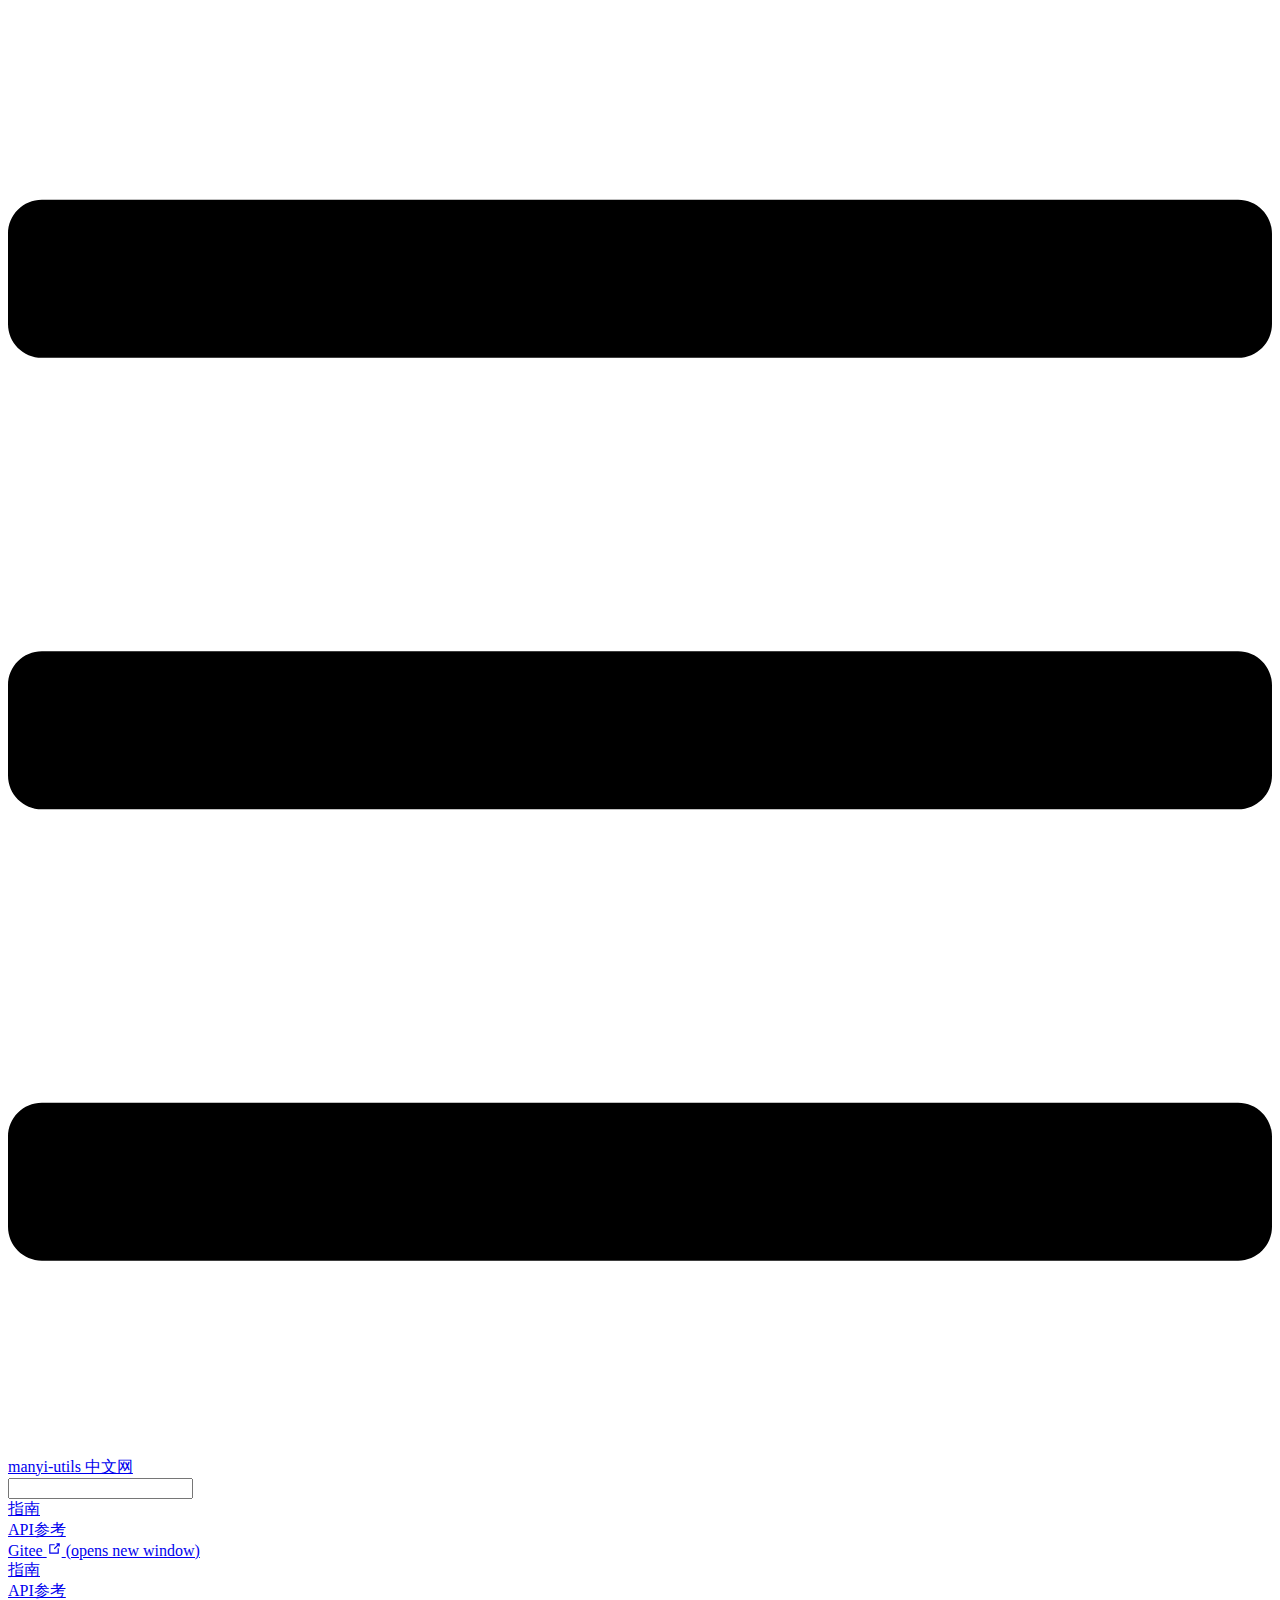
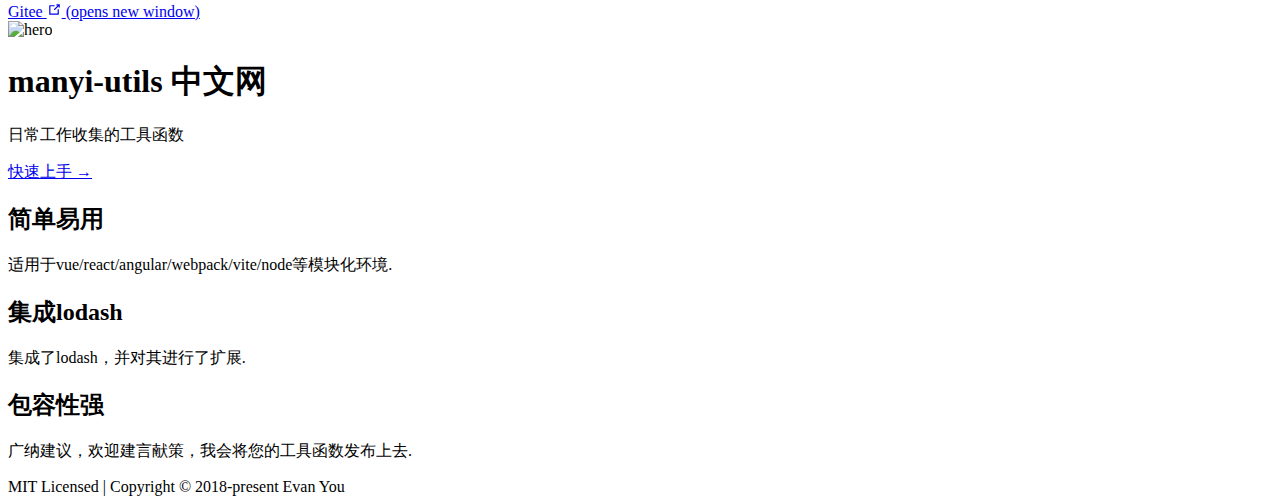
==== manyi-utils/index.html @ de69e9ae "first commit" ====
<!DOCTYPE html>
<html lang="en-US">
  <head>
    <meta charset="utf-8">
    <meta name="viewport" content="width=device-width,initial-scale=1">
    <title>manyi-utils 中文网</title>
    <meta name="generator" content="VuePress 1.9.9">
    <link rel="icon" href="/doc/manyi-utils/logo.png">
    <meta name="description" content="日常工作收集的工具函数">
    
    <link rel="preload" href="/doc/manyi-utils/assets/css/0.styles.b0419b77.css" as="style"><link rel="preload" href="/doc/manyi-utils/assets/js/app.17828f1f.js" as="script"><link rel="preload" href="/doc/manyi-utils/assets/js/2.733019b2.js" as="script"><link rel="preload" href="/doc/manyi-utils/assets/js/7.9c9172a7.js" as="script"><link rel="prefetch" href="/doc/manyi-utils/assets/js/10.1ab7d6b7.js"><link rel="prefetch" href="/doc/manyi-utils/assets/js/3.414988de.js"><link rel="prefetch" href="/doc/manyi-utils/assets/js/4.d12742be.js"><link rel="prefetch" href="/doc/manyi-utils/assets/js/5.216cae74.js"><link rel="prefetch" href="/doc/manyi-utils/assets/js/6.2d0a63f8.js"><link rel="prefetch" href="/doc/manyi-utils/assets/js/8.6296c060.js"><link rel="prefetch" href="/doc/manyi-utils/assets/js/9.706c385b.js">
    <link rel="stylesheet" href="/doc/manyi-utils/assets/css/0.styles.b0419b77.css">
  </head>
  <body>
    <div id="app" data-server-rendered="true"><div class="theme-container no-sidebar"><header class="navbar"><div class="sidebar-button"><svg xmlns="http://www.w3.org/2000/svg" aria-hidden="true" role="img" viewBox="0 0 448 512" class="icon"><path fill="currentColor" d="M436 124H12c-6.627 0-12-5.373-12-12V80c0-6.627 5.373-12 12-12h424c6.627 0 12 5.373 12 12v32c0 6.627-5.373 12-12 12zm0 160H12c-6.627 0-12-5.373-12-12v-32c0-6.627 5.373-12 12-12h424c6.627 0 12 5.373 12 12v32c0 6.627-5.373 12-12 12zm0 160H12c-6.627 0-12-5.373-12-12v-32c0-6.627 5.373-12 12-12h424c6.627 0 12 5.373 12 12v32c0 6.627-5.373 12-12 12z"></path></svg></div> <a href="/doc/manyi-utils/" aria-current="page" class="home-link router-link-exact-active router-link-active"><!----> <span class="site-name">manyi-utils 中文网</span></a> <div class="links"><div class="search-box"><input aria-label="Search" autocomplete="off" spellcheck="false" value=""> <!----></div> <nav class="nav-links can-hide"><div class="nav-item"><a href="/doc/manyi-utils/guide/introduce.html" class="nav-link">
  指南
</a></div><div class="nav-item"><a href="/doc/manyi-utils/config/api.html" class="nav-link">
  API参考
</a></div><div class="nav-item"><a href="https://gitee.com/manyi863412757/manyi-utils" target="_blank" rel="noopener noreferrer" class="nav-link external">
  Gitee
  <span><svg xmlns="http://www.w3.org/2000/svg" aria-hidden="true" focusable="false" x="0px" y="0px" viewBox="0 0 100 100" width="15" height="15" class="icon outbound"><path fill="currentColor" d="M18.8,85.1h56l0,0c2.2,0,4-1.8,4-4v-32h-8v28h-48v-48h28v-8h-32l0,0c-2.2,0-4,1.8-4,4v56C14.8,83.3,16.6,85.1,18.8,85.1z"></path> <polygon fill="currentColor" points="45.7,48.7 51.3,54.3 77.2,28.5 77.2,37.2 85.2,37.2 85.2,14.9 62.8,14.9 62.8,22.9 71.5,22.9"></polygon></svg> <span class="sr-only">(opens new window)</span></span></a></div> <!----></nav></div></header> <div class="sidebar-mask"></div> <aside class="sidebar"><nav class="nav-links"><div class="nav-item"><a href="/doc/manyi-utils/guide/introduce.html" class="nav-link">
  指南
</a></div><div class="nav-item"><a href="/doc/manyi-utils/config/api.html" class="nav-link">
  API参考
</a></div><div class="nav-item"><a href="https://gitee.com/manyi863412757/manyi-utils" target="_blank" rel="noopener noreferrer" class="nav-link external">
  Gitee
  <span><svg xmlns="http://www.w3.org/2000/svg" aria-hidden="true" focusable="false" x="0px" y="0px" viewBox="0 0 100 100" width="15" height="15" class="icon outbound"><path fill="currentColor" d="M18.8,85.1h56l0,0c2.2,0,4-1.8,4-4v-32h-8v28h-48v-48h28v-8h-32l0,0c-2.2,0-4,1.8-4,4v56C14.8,83.3,16.6,85.1,18.8,85.1z"></path> <polygon fill="currentColor" points="45.7,48.7 51.3,54.3 77.2,28.5 77.2,37.2 85.2,37.2 85.2,14.9 62.8,14.9 62.8,22.9 71.5,22.9"></polygon></svg> <span class="sr-only">(opens new window)</span></span></a></div> <!----></nav>  <!----> </aside> <main aria-labelledby="main-title" class="home"><header class="hero"><img src="/doc/manyi-utils/logo.png" alt="hero"> <h1 id="main-title">
      manyi-utils 中文网
    </h1> <p class="description">
      日常工作收集的工具函数
    </p> <p class="action"><a href="/doc/manyi-utils/guide/introduce.html" class="nav-link action-button">
  快速上手 →
</a></p></header> <div class="features"><div class="feature"><h2>简单易用</h2> <p>适用于vue/react/angular/webpack/vite/node等模块化环境.</p></div><div class="feature"><h2>集成lodash</h2> <p>集成了lodash，并对其进行了扩展.</p></div><div class="feature"><h2>包容性强</h2> <p>广纳建议，欢迎建言献策，我会将您的工具函数发布上去.</p></div></div> <div class="theme-default-content custom content__default"></div> <div class="footer">
    MIT Licensed | Copyright © 2018-present Evan You
  </div></main></div><div class="global-ui"></div></div>
    <script src="/doc/manyi-utils/assets/js/app.17828f1f.js" defer></script><script src="/doc/manyi-utils/assets/js/2.733019b2.js" defer></script><script src="/doc/manyi-utils/assets/js/7.9c9172a7.js" defer></script>
  </body>
</html>
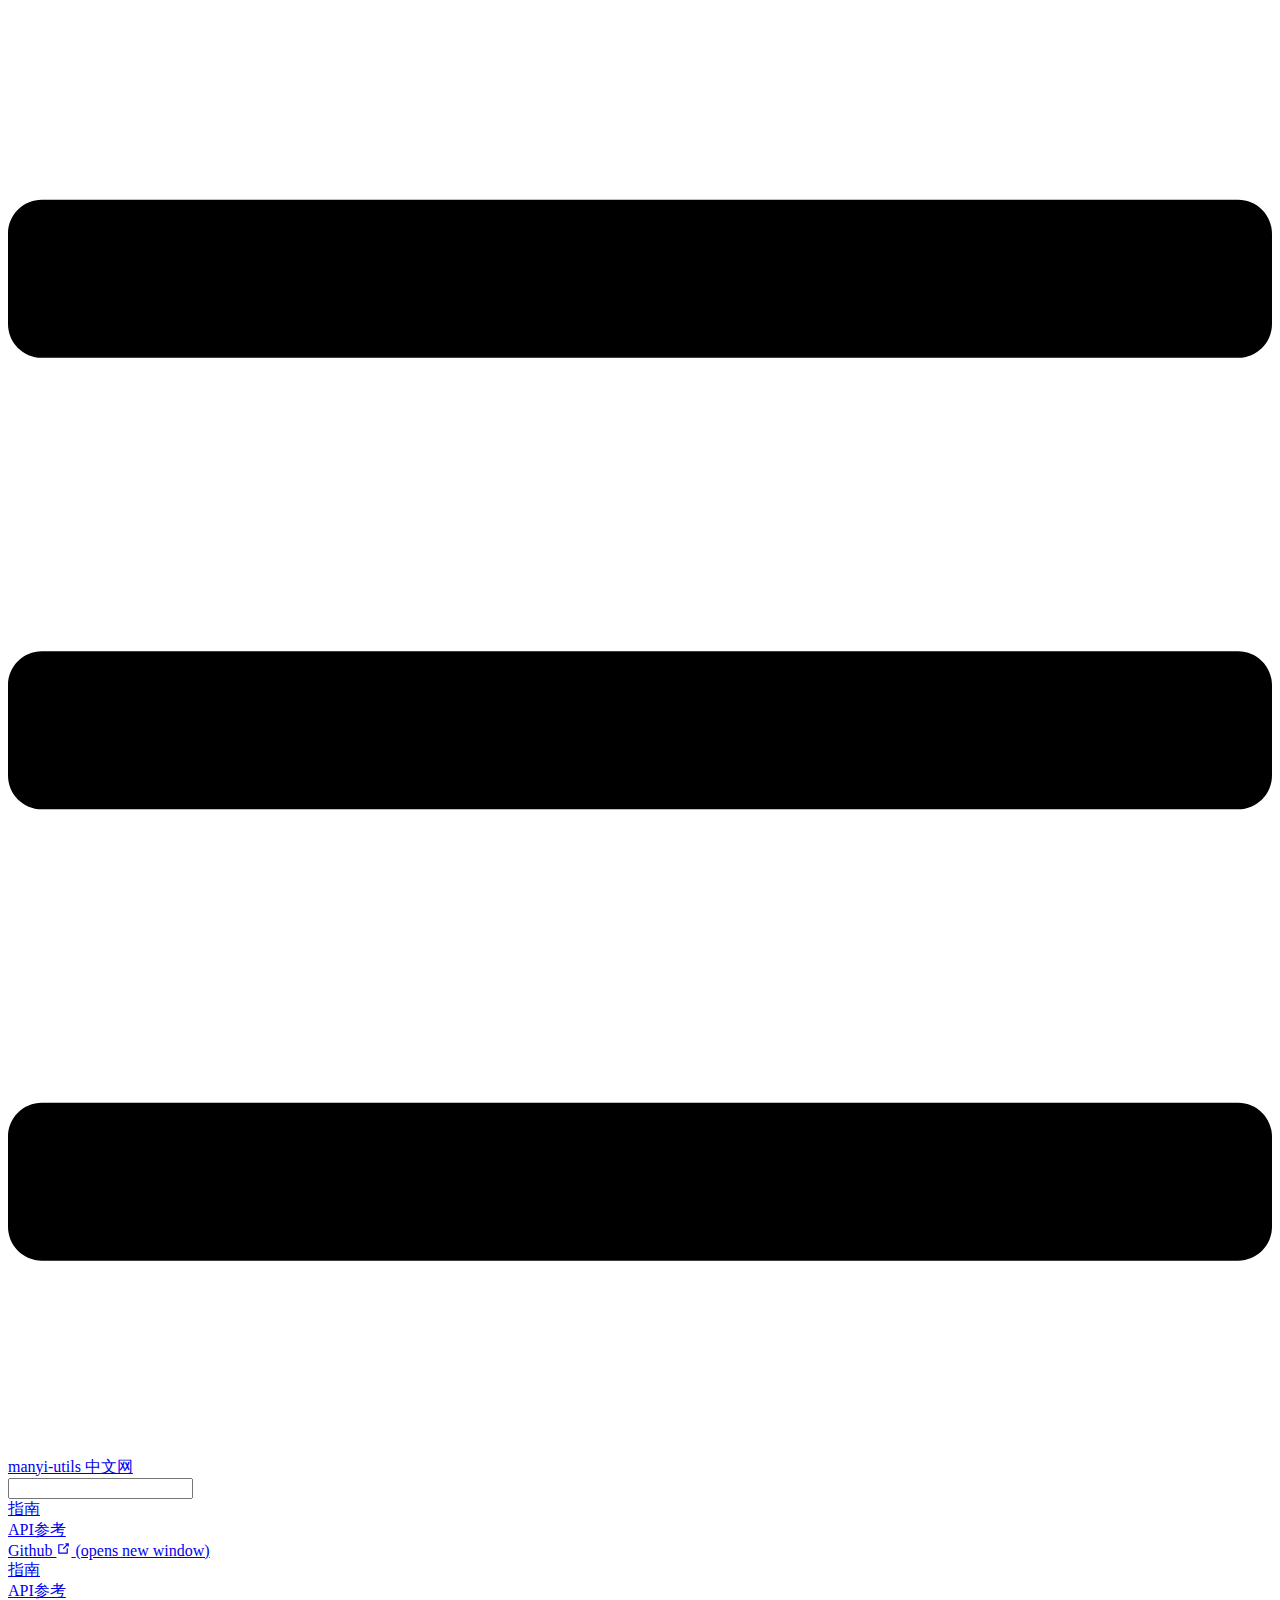
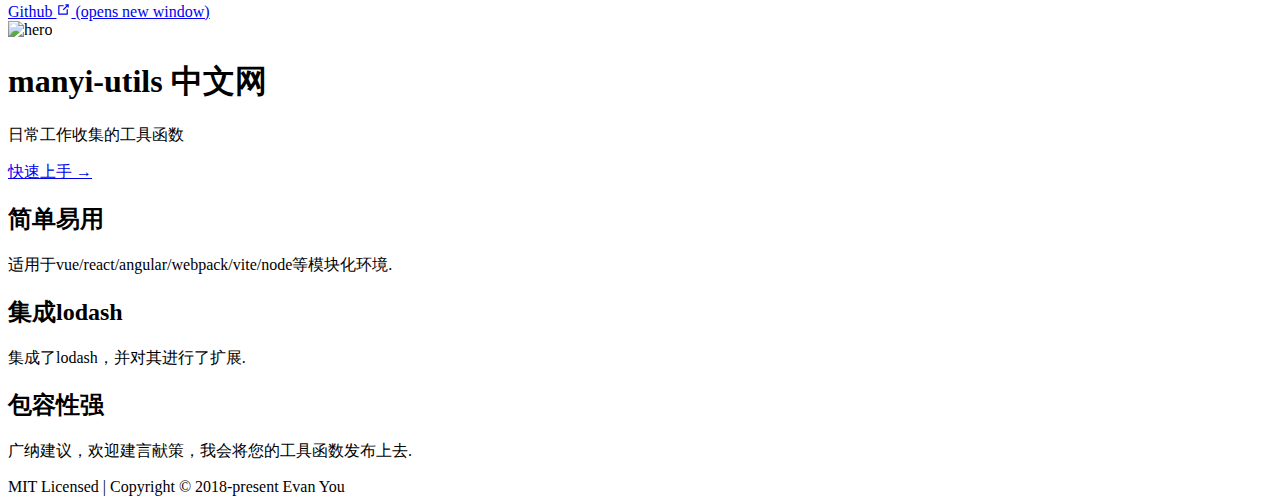
==== commit 4035e60c: "utils文档修改" ====
--- a/manyi-utils/index.html
+++ b/manyi-utils/index.html
@@ -8,7 +8,7 @@
     <link rel="icon" href="/doc/manyi-utils/logo.png">
     <meta name="description" content="日常工作收集的工具函数">
     
-    <link rel="preload" href="/doc/manyi-utils/assets/css/0.styles.b0419b77.css" as="style"><link rel="preload" href="/doc/manyi-utils/assets/js/app.17828f1f.js" as="script"><link rel="preload" href="/doc/manyi-utils/assets/js/2.733019b2.js" as="script"><link rel="preload" href="/doc/manyi-utils/assets/js/7.9c9172a7.js" as="script"><link rel="prefetch" href="/doc/manyi-utils/assets/js/10.1ab7d6b7.js"><link rel="prefetch" href="/doc/manyi-utils/assets/js/3.414988de.js"><link rel="prefetch" href="/doc/manyi-utils/assets/js/4.d12742be.js"><link rel="prefetch" href="/doc/manyi-utils/assets/js/5.216cae74.js"><link rel="prefetch" href="/doc/manyi-utils/assets/js/6.2d0a63f8.js"><link rel="prefetch" href="/doc/manyi-utils/assets/js/8.6296c060.js"><link rel="prefetch" href="/doc/manyi-utils/assets/js/9.706c385b.js">
+    <link rel="preload" href="/doc/manyi-utils/assets/css/0.styles.b0419b77.css" as="style"><link rel="preload" href="/doc/manyi-utils/assets/js/app.99936e3c.js" as="script"><link rel="preload" href="/doc/manyi-utils/assets/js/2.733019b2.js" as="script"><link rel="preload" href="/doc/manyi-utils/assets/js/7.9c9172a7.js" as="script"><link rel="prefetch" href="/doc/manyi-utils/assets/js/10.83c2427f.js"><link rel="prefetch" href="/doc/manyi-utils/assets/js/3.414988de.js"><link rel="prefetch" href="/doc/manyi-utils/assets/js/4.d12742be.js"><link rel="prefetch" href="/doc/manyi-utils/assets/js/5.216cae74.js"><link rel="prefetch" href="/doc/manyi-utils/assets/js/6.2d0a63f8.js"><link rel="prefetch" href="/doc/manyi-utils/assets/js/8.4e1f14b4.js"><link rel="prefetch" href="/doc/manyi-utils/assets/js/9.72635b5a.js">
     <link rel="stylesheet" href="/doc/manyi-utils/assets/css/0.styles.b0419b77.css">
   </head>
   <body>
@@ -16,14 +16,14 @@
   指南
 </a></div><div class="nav-item"><a href="/doc/manyi-utils/config/api.html" class="nav-link">
   API参考
-</a></div><div class="nav-item"><a href="https://gitee.com/manyi863412757/manyi-utils" target="_blank" rel="noopener noreferrer" class="nav-link external">
-  Gitee
+</a></div><div class="nav-item"><a href="https://github.com/manyi8634/manyi-utils" target="_blank" rel="noopener noreferrer" class="nav-link external">
+  Github
   <span><svg xmlns="http://www.w3.org/2000/svg" aria-hidden="true" focusable="false" x="0px" y="0px" viewBox="0 0 100 100" width="15" height="15" class="icon outbound"><path fill="currentColor" d="M18.8,85.1h56l0,0c2.2,0,4-1.8,4-4v-32h-8v28h-48v-48h28v-8h-32l0,0c-2.2,0-4,1.8-4,4v56C14.8,83.3,16.6,85.1,18.8,85.1z"></path> <polygon fill="currentColor" points="45.7,48.7 51.3,54.3 77.2,28.5 77.2,37.2 85.2,37.2 85.2,14.9 62.8,14.9 62.8,22.9 71.5,22.9"></polygon></svg> <span class="sr-only">(opens new window)</span></span></a></div> <!----></nav></div></header> <div class="sidebar-mask"></div> <aside class="sidebar"><nav class="nav-links"><div class="nav-item"><a href="/doc/manyi-utils/guide/introduce.html" class="nav-link">
   指南
 </a></div><div class="nav-item"><a href="/doc/manyi-utils/config/api.html" class="nav-link">
   API参考
-</a></div><div class="nav-item"><a href="https://gitee.com/manyi863412757/manyi-utils" target="_blank" rel="noopener noreferrer" class="nav-link external">
-  Gitee
+</a></div><div class="nav-item"><a href="https://github.com/manyi8634/manyi-utils" target="_blank" rel="noopener noreferrer" class="nav-link external">
+  Github
   <span><svg xmlns="http://www.w3.org/2000/svg" aria-hidden="true" focusable="false" x="0px" y="0px" viewBox="0 0 100 100" width="15" height="15" class="icon outbound"><path fill="currentColor" d="M18.8,85.1h56l0,0c2.2,0,4-1.8,4-4v-32h-8v28h-48v-48h28v-8h-32l0,0c-2.2,0-4,1.8-4,4v56C14.8,83.3,16.6,85.1,18.8,85.1z"></path> <polygon fill="currentColor" points="45.7,48.7 51.3,54.3 77.2,28.5 77.2,37.2 85.2,37.2 85.2,14.9 62.8,14.9 62.8,22.9 71.5,22.9"></polygon></svg> <span class="sr-only">(opens new window)</span></span></a></div> <!----></nav>  <!----> </aside> <main aria-labelledby="main-title" class="home"><header class="hero"><img src="/doc/manyi-utils/logo.png" alt="hero"> <h1 id="main-title">
       manyi-utils 中文网
     </h1> <p class="description">
@@ -33,6 +33,6 @@
 </a></p></header> <div class="features"><div class="feature"><h2>简单易用</h2> <p>适用于vue/react/angular/webpack/vite/node等模块化环境.</p></div><div class="feature"><h2>集成lodash</h2> <p>集成了lodash，并对其进行了扩展.</p></div><div class="feature"><h2>包容性强</h2> <p>广纳建议，欢迎建言献策，我会将您的工具函数发布上去.</p></div></div> <div class="theme-default-content custom content__default"></div> <div class="footer">
     MIT Licensed | Copyright © 2018-present Evan You
   </div></main></div><div class="global-ui"></div></div>
-    <script src="/doc/manyi-utils/assets/js/app.17828f1f.js" defer></script><script src="/doc/manyi-utils/assets/js/2.733019b2.js" defer></script><script src="/doc/manyi-utils/assets/js/7.9c9172a7.js" defer></script>
+    <script src="/doc/manyi-utils/assets/js/app.99936e3c.js" defer></script><script src="/doc/manyi-utils/assets/js/2.733019b2.js" defer></script><script src="/doc/manyi-utils/assets/js/7.9c9172a7.js" defer></script>
   </body>
 </html>
